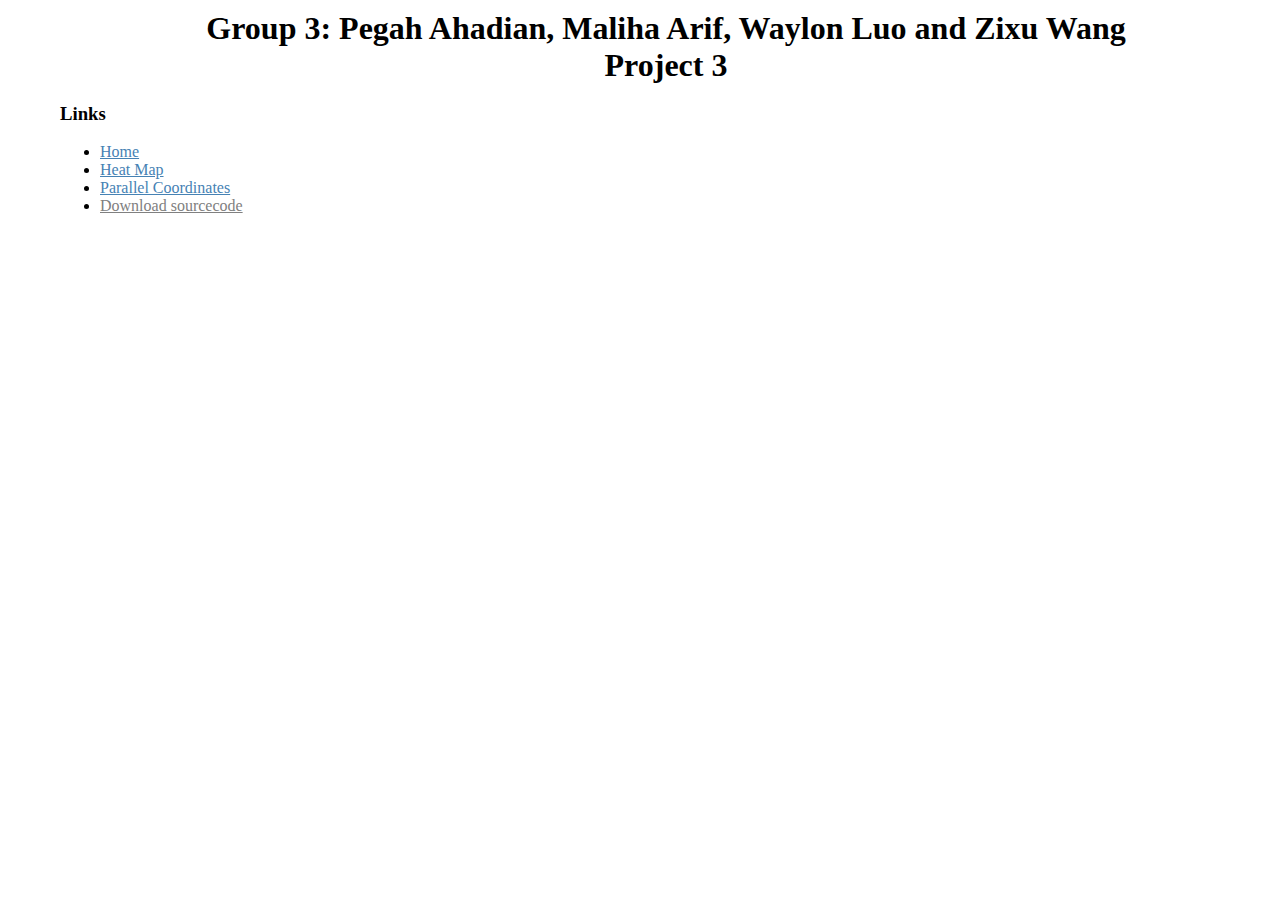
==== index.html @ c3dd881a "heat map color adjusted" ====
<!DOCTYPE html>
<html>
    <style>
        html {
        position: relative;
        min-height: 100%;
      }
        body {
            background-color: white;
            font-family: "Arial Narrow";
        font-weight: normal;
        margin-top: 10px;
        margin-bottom: 60px;
        margin-left: 60px;
        }
        .heading{
       font-size: 14px;
       font-weight: normal;
        font-style: italic;
        }
        a:link {
        color: steelblue;
        }
        a:visited {
          color: grey;
        }
        a:hover {
          color: black;
        }
        .btn.active[data-active-class="primary"] {
            color: #fff;
            background-color: DimGrey;
            border-color: #204d74;
        }
        svg {
          font: 10px sans-serif;
        }
    
        .background path {
          fill: none;
          stroke: #ddd;
          shape-rendering: crispEdges;
        }
    
        .foreground path {
          fill: none;
          stroke: steelblue;
        }
    
        .brush .extent {                                         
          fill-opacity: .3;
          stroke: #fff;
          shape-rendering: crispEdges;
        }
    
        .axis line,
        .axis path {
          fill: none;
          stroke: #000;
          shape-rendering: crispEdges;
        }
    
        .axis text {
          text-shadow: 0 1px 0 #fff, 1px 0 0 #fff, 0 -1px 0 #fff, -1px 0 0 #fff;
          cursor: move;
        }
    </style>
<head>
    <meta charset="utf-8">
    <meta name="viewport" content="width=device-width, initial-scale=1">
    <link rel="stylesheet" href="heatmap.css">
</head>
<body><center><font size = 6><b>
    Group 3: Pegah Ahadian, Maliha Arif, Waylon Luo and  Zixu Wang <br>
    Project 3 <br></b></font></center>

    <h3>Links</h3>
	<ul>
    <li><a href="index.html">Home</a></li>
	<li><a href="heatmap.html">Heat Map</a></li>
	<li><a href="parallel.html">Parallel Coordinates</a></li>
	<li><a href="">Download sourcecode</a></li>
	</ul>
    
</body>
</html>
---- heatmap.css ----
/* Container
/* =============================================== */
#demobox {
    margin: auto; 
    min-height: 310px; 
    min-width: 800px; 
    max-width: 800px; 
    padding-left: 30px; 
    color: #333; }

#tooltip h3 {
        margin:2px;
        font-size:14px;
}
#tooltip {
        position: absolute;           
        background:rgba(255,255,255,1);
        text-align: left;
        border:1px;
        border-radius:5px;
        font: 12px sans-serif;        
        width:auto;
        padding:4px;
        color:black;
        opacity:0;
        pointer-events: none;         
}
#tooltip table{
        table-layout:fixed;
}
#tooltip tr td{
        padding:0;
        margin:0;
}

#heatmap {
  position: relative;
  width: 900px;
  height: 500px;
}

text {
  pointer-events: none;
  font-family: sans-serif;
}

.grandparent text {
  font-weight: bold;
}

rect {
  stroke: #000;
  stroke-width: 1px;
}

rect.parent,
.grandparent rect {
  stroke-width: 0px;
}

.grandparent rect {
  fill: #fff;
}

.grandparent:hover rect {
  fill-opacity: .5;
}

rect.parent {
  cursor: pointer;
}

.children rect.parent {
  cursor: zoom-in;
}

.grandparent rect {
  cursor: zoom-out;
}

rect.parent {
  fill-opacity: .5;
}

rect.parent:hover {
  fill: #bbb;
  fill-opacity: .2;
}

.children rect.parent {
  fill-opacity: 0;
}

.children:hover rect.parent {
  fill-opacity: .2;
}
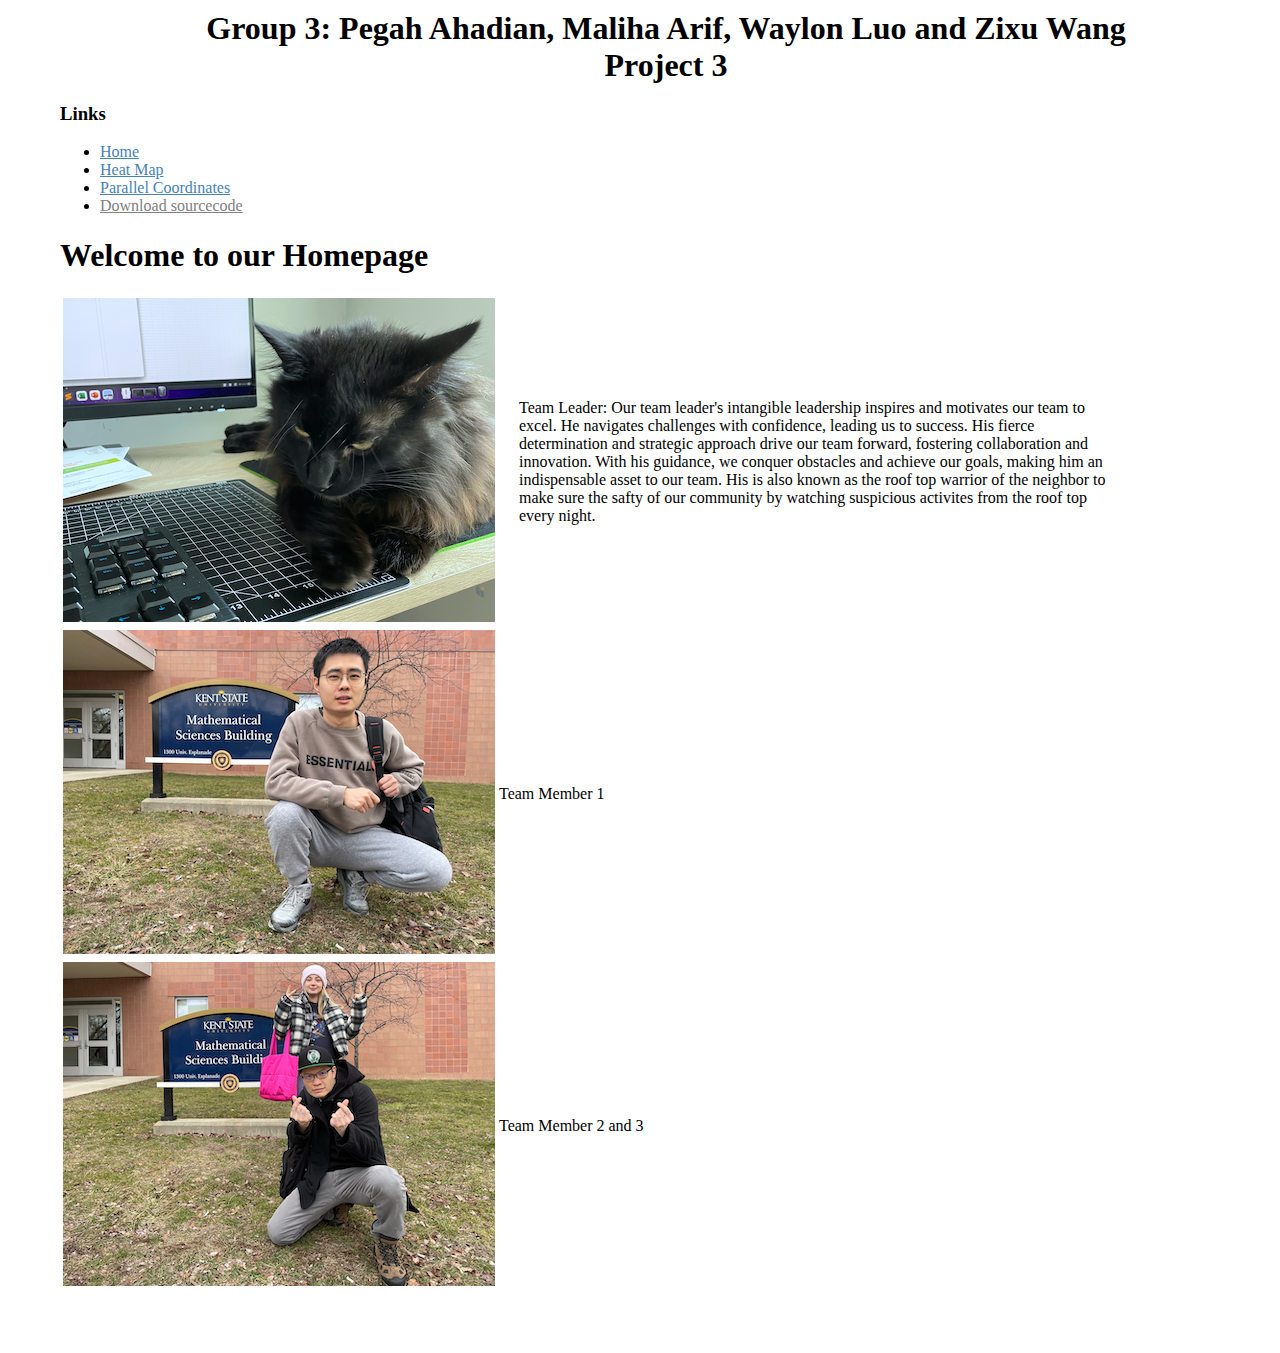
==== commit 03625419: "photos added" ====
--- a/index.html
+++ b/index.html
@@ -64,6 +64,12 @@
           text-shadow: 0 1px 0 #fff, 1px 0 0 #fff, 0 -1px 0 #fff, -1px 0 0 #fff;
           cursor: move;
         }
+        /* CSS styles for limiting paragraph width */
+        .limited-width {
+            max-width: 600px; /* Adjust the value to your desired width */
+            margin: 0 auto; /* Center the paragraph horizontally */
+            padding: 20px; /* Add some padding for readability */
+        }
     </style>
 <head>
     <meta charset="utf-8">
@@ -81,6 +87,35 @@
 	<li><a href="parallel.html">Parallel Coordinates</a></li>
 	<li><a href="">Download sourcecode</a></li>
 	</ul>
-    
+    <body>
+        <div class="container">
+            <h1>Welcome to our Homepage</h1>
+            <table>
+
+                <tr>
+                    <td><img src="images/IMG_1928.png" alt="Photo 1"></td>
+                    <td><p class="limited-width">
+                        Team Leader: Our team leader's intangible leadership 
+                    inspires and motivates our team to excel. He navigates challenges with 
+                    confidence, leading us to success. 
+                    His fierce determination and strategic approach drive our team forward, 
+                    fostering collaboration and innovation. With his guidance, 
+                    we conquer obstacles and achieve our goals, 
+                    making him an indispensable asset to our team. His is also known as the 
+                    roof top warrior of the neighbor to make sure the safty of our community 
+                by watching suspicious activites from the roof top every night. 
+                    </p></td>
+                </tr>
+                <tr>
+                    <td><img src="images/IMG_0710.png" alt="Photo 2"></td>
+                    <td>Team Member 1</td>
+                </tr>
+                <tr>
+                    <td><img src="images/IMG_0715.png" alt="Photo 3"></td>
+                    <td>Team Member 2 and 3</td>
+                </tr>
+            </table>
+        </div>
+    </body>
 </body>
 </html>
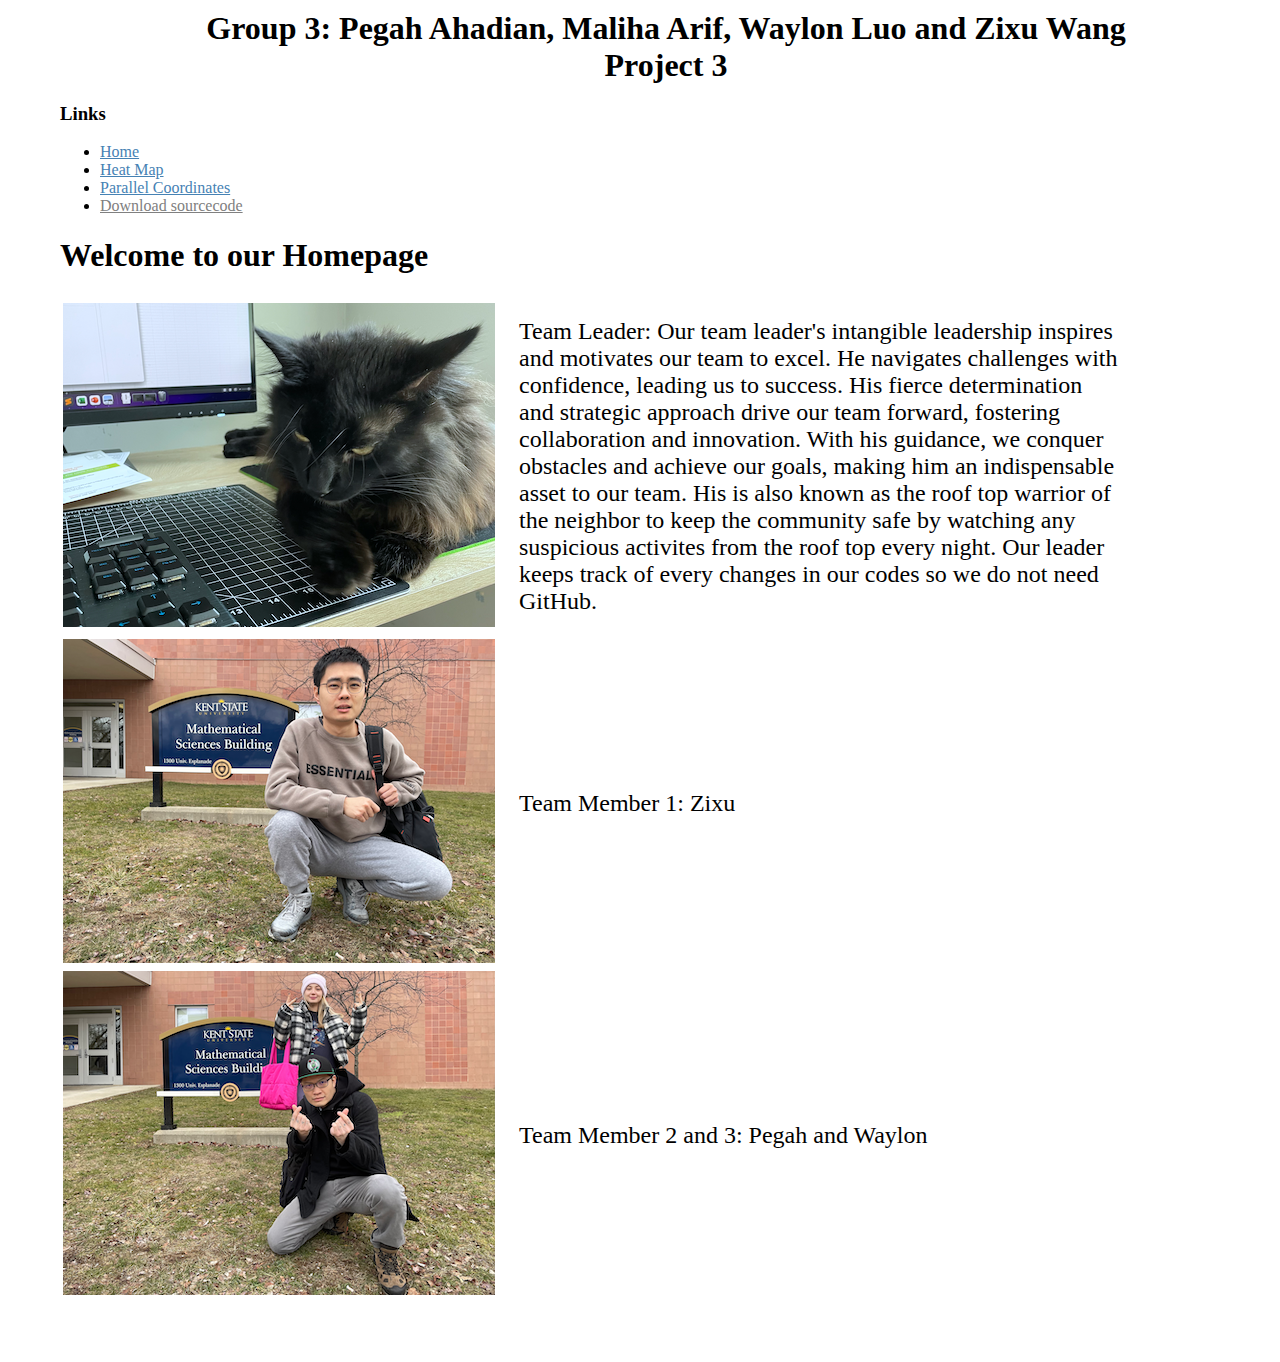
==== commit e2574d43: "photos added" ====
--- a/index.html
+++ b/index.html
@@ -69,6 +69,7 @@
             max-width: 600px; /* Adjust the value to your desired width */
             margin: 0 auto; /* Center the paragraph horizontally */
             padding: 20px; /* Add some padding for readability */
+            font-size: x-large;
         }
     </style>
 <head>
@@ -97,22 +98,22 @@
                     <td><p class="limited-width">
                         Team Leader: Our team leader's intangible leadership 
                     inspires and motivates our team to excel. He navigates challenges with 
-                    confidence, leading us to success. 
-                    His fierce determination and strategic approach drive our team forward, 
-                    fostering collaboration and innovation. With his guidance, 
-                    we conquer obstacles and achieve our goals, 
+                    confidence, leading us to success. His fierce determination and strategic 
+                    approach drive our team forward, fostering collaboration and innovation. 
+                    With his guidance, we conquer obstacles and achieve our goals, 
                     making him an indispensable asset to our team. His is also known as the 
-                    roof top warrior of the neighbor to make sure the safty of our community 
-                by watching suspicious activites from the roof top every night. 
+                    roof top warrior of the neighbor to keep the community safe
+                    by watching any suspicious activites from the roof top every night. 
+                    Our leader keeps track of every changes in our codes so we do not need GitHub.
                     </p></td>
                 </tr>
                 <tr>
                     <td><img src="images/IMG_0710.png" alt="Photo 2"></td>
-                    <td>Team Member 1</td>
+                    <td><p class="limited-width">Team Member 1: Zixu</p></td>
                 </tr>
                 <tr>
                     <td><img src="images/IMG_0715.png" alt="Photo 3"></td>
-                    <td>Team Member 2 and 3</td>
+                    <td><p class="limited-width">Team Member 2 and 3: Pegah and Waylon</p></td>
                 </tr>
             </table>
         </div>
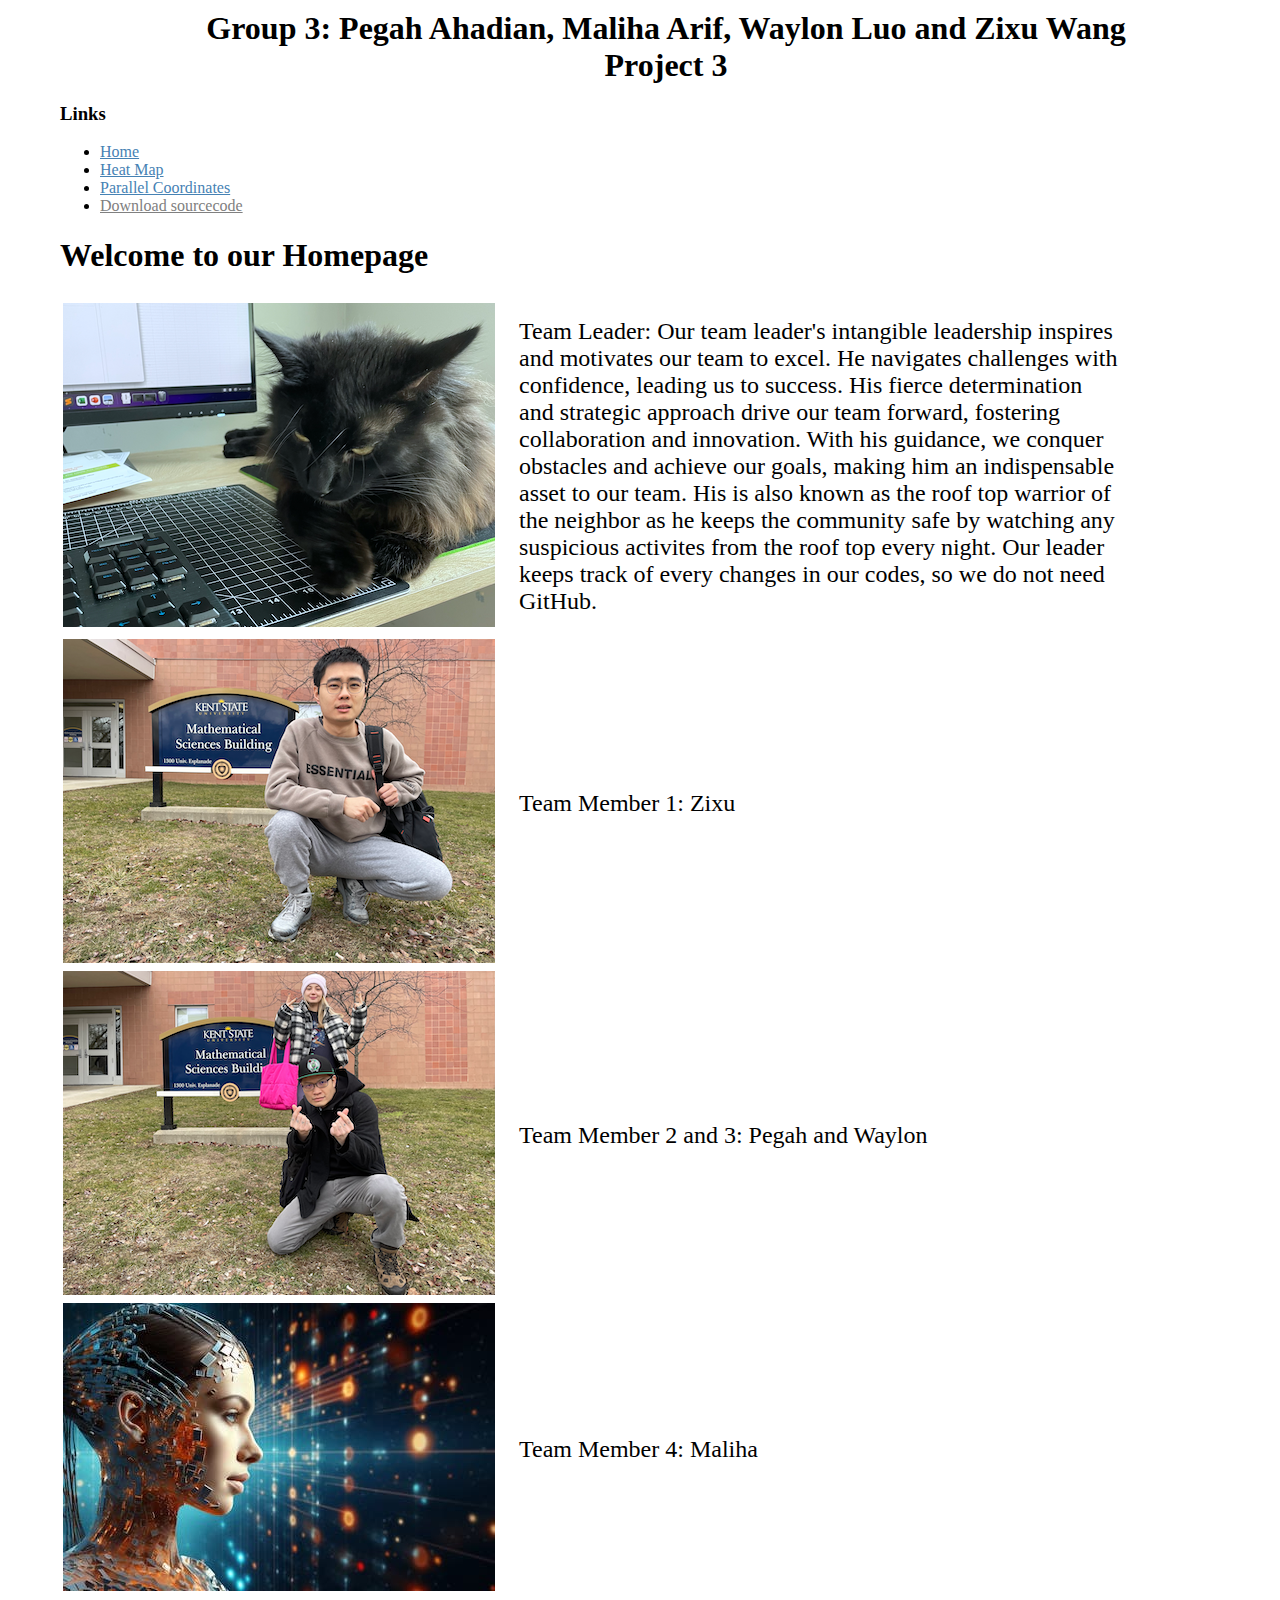
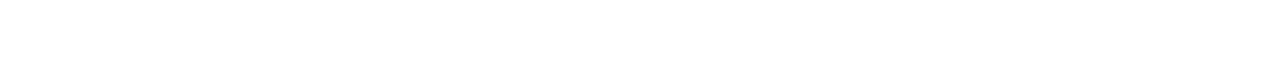
==== commit 9a08ad8e: "photos added" ====
--- a/index.html
+++ b/index.html
@@ -102,9 +102,9 @@
                     approach drive our team forward, fostering collaboration and innovation. 
                     With his guidance, we conquer obstacles and achieve our goals, 
                     making him an indispensable asset to our team. His is also known as the 
-                    roof top warrior of the neighbor to keep the community safe
+                    roof top warrior of the neighbor as he keeps the community safe
                     by watching any suspicious activites from the roof top every night. 
-                    Our leader keeps track of every changes in our codes so we do not need GitHub.
+                    Our leader keeps track of every changes in our codes, so we do not need GitHub.
                     </p></td>
                 </tr>
                 <tr>
@@ -115,6 +115,10 @@
                     <td><img src="images/IMG_0715.png" alt="Photo 3"></td>
                     <td><p class="limited-width">Team Member 2 and 3: Pegah and Waylon</p></td>
                 </tr>
+                <tr>
+                    <td><img src="images/IMG_001.jpeg" alt="Photo 3"></td>
+                    <td><p class="limited-width">Team Member 4: Maliha</p></td>
+                </tr>
             </table>
         </div>
     </body>
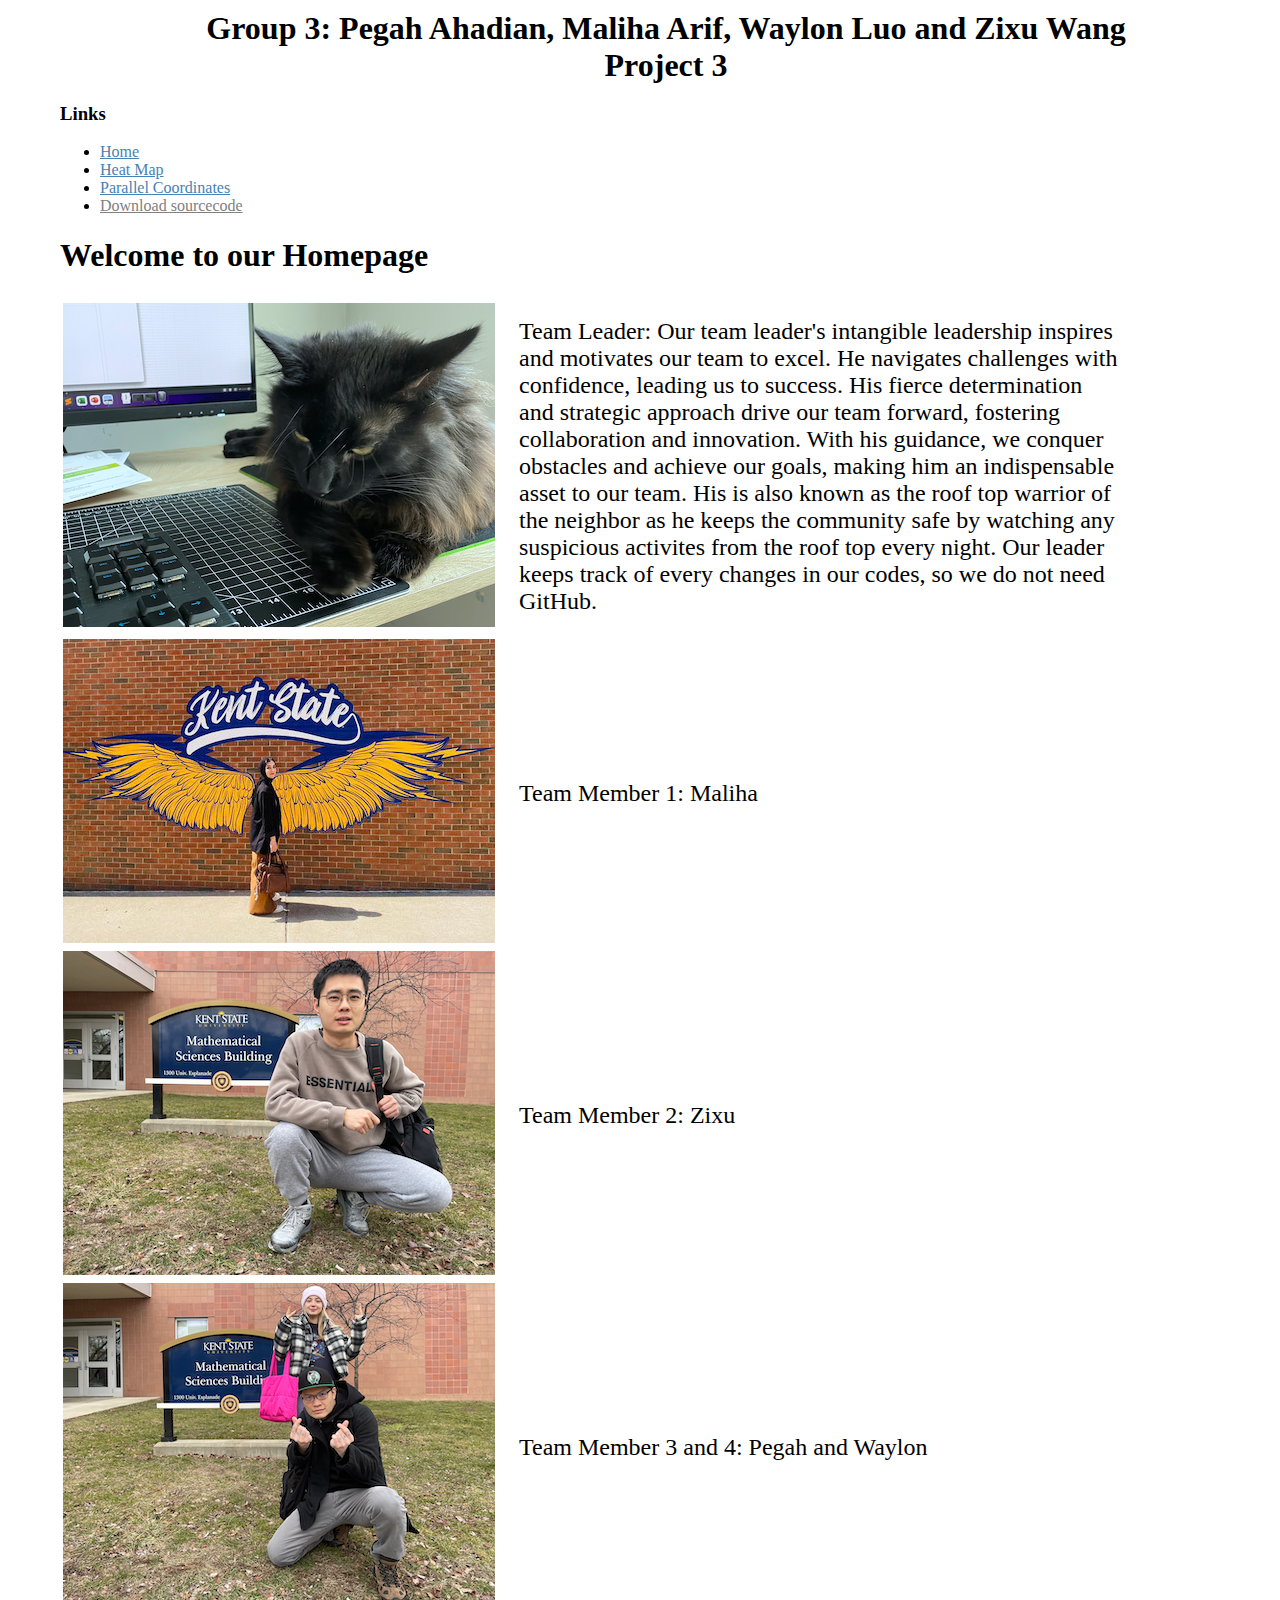
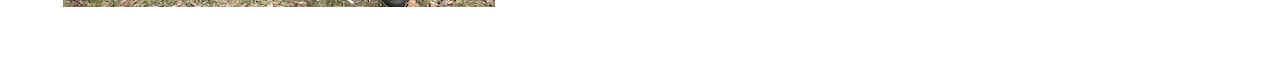
==== commit bab67bb6: "new photos added" ====
--- a/index.html
+++ b/index.html
@@ -108,17 +108,18 @@
                     </p></td>
                 </tr>
                 <tr>
+                    <td><img src="images/IMG_1987.png" alt="Photo 3"></td>
+                    <td><p class="limited-width">Team Member 1: Maliha</p></td>
+                </tr>
+                <tr>
                     <td><img src="images/IMG_0710.png" alt="Photo 2"></td>
-                    <td><p class="limited-width">Team Member 1: Zixu</p></td>
+                    <td><p class="limited-width">Team Member 2: Zixu</p></td>
                 </tr>
                 <tr>
                     <td><img src="images/IMG_0715.png" alt="Photo 3"></td>
-                    <td><p class="limited-width">Team Member 2 and 3: Pegah and Waylon</p></td>
+                    <td><p class="limited-width">Team Member 3 and 4: Pegah and Waylon</p></td>
                 </tr>
-                <tr>
-                    <td><img src="images/IMG_001.jpeg" alt="Photo 3"></td>
-                    <td><p class="limited-width">Team Member 4: Maliha</p></td>
-                </tr>
+
             </table>
         </div>
     </body>
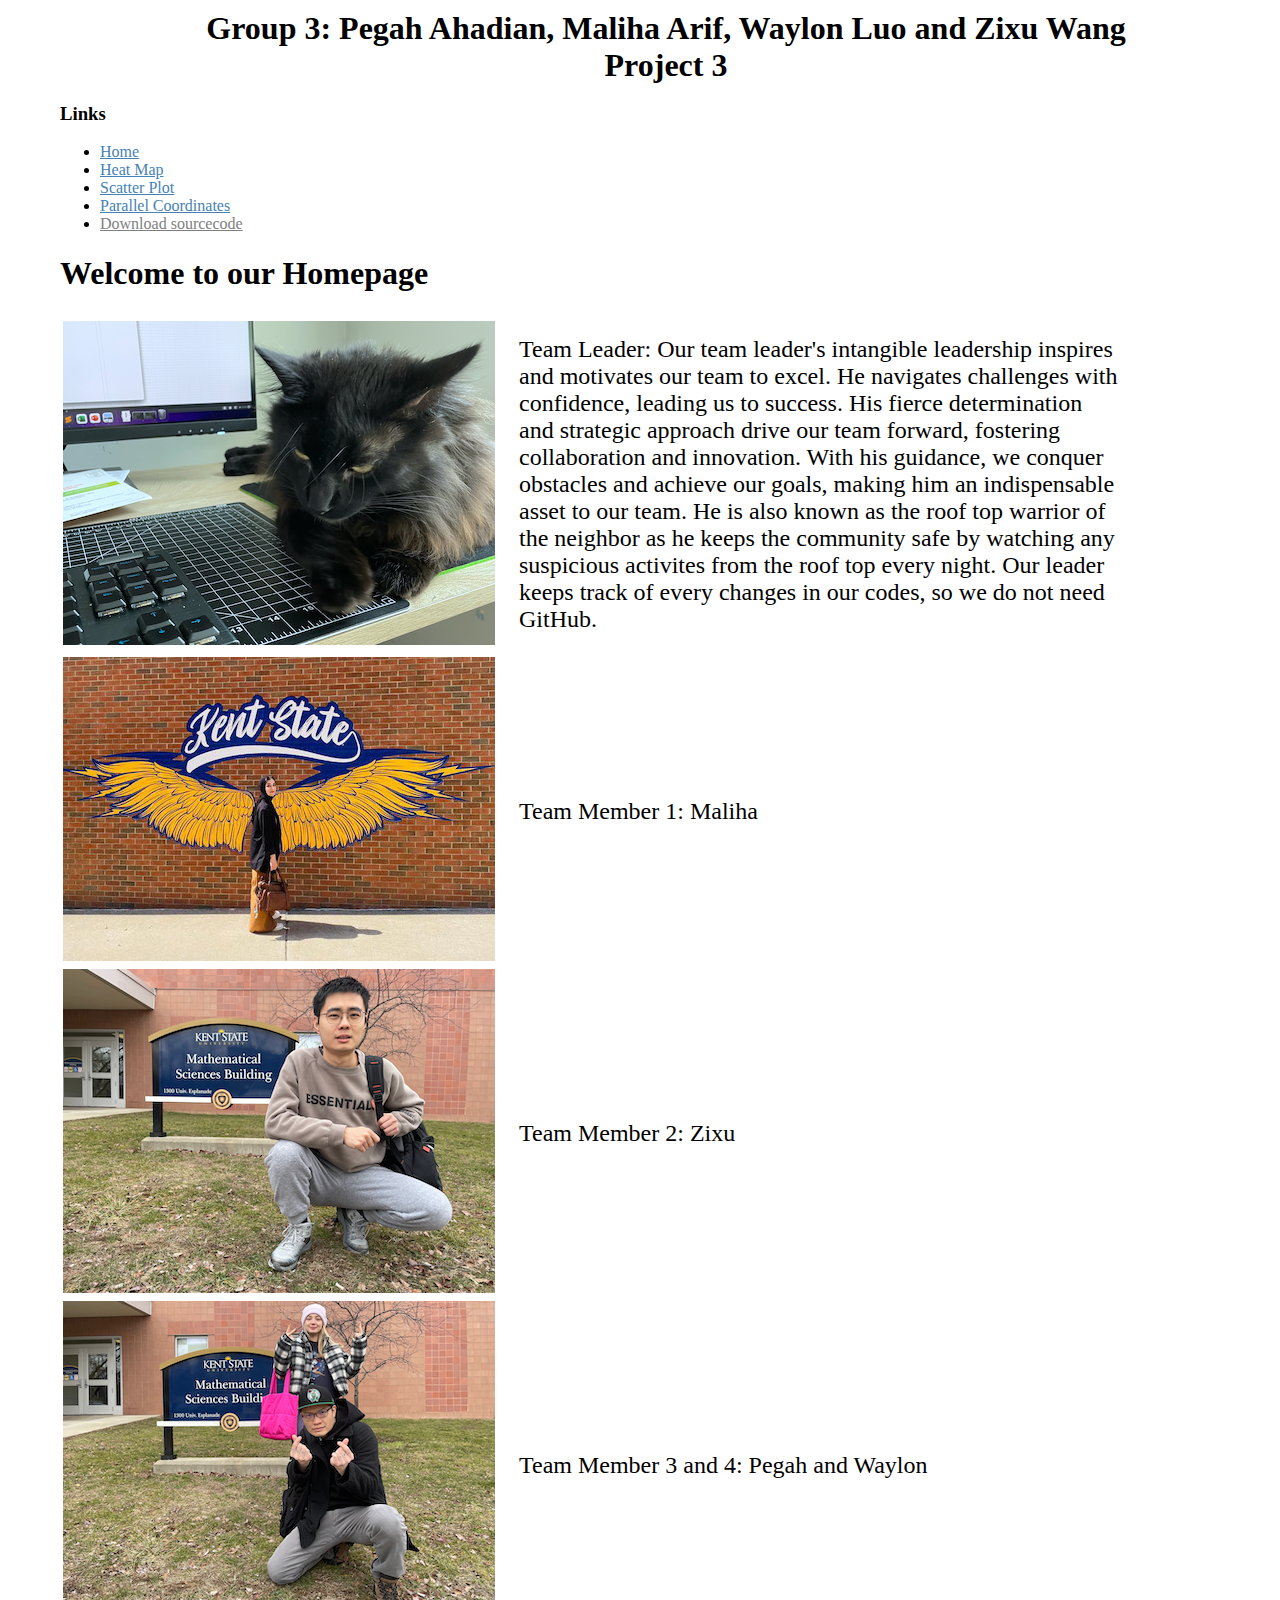
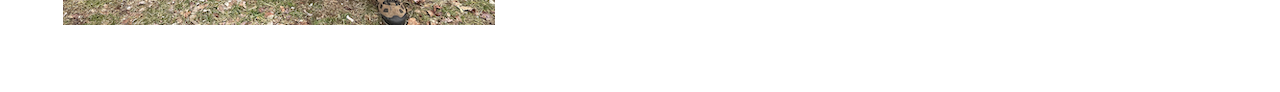
==== commit f42cc488: "scatter plot added" ====
--- a/index.html
+++ b/index.html
@@ -85,6 +85,7 @@
 	<ul>
     <li><a href="index.html">Home</a></li>
 	<li><a href="heatmap.html">Heat Map</a></li>
+    <li><a href="scatterplot.html">Scatter Plot</a></li>
 	<li><a href="parallel.html">Parallel Coordinates</a></li>
 	<li><a href="">Download sourcecode</a></li>
 	</ul>
@@ -101,7 +102,7 @@
                     confidence, leading us to success. His fierce determination and strategic 
                     approach drive our team forward, fostering collaboration and innovation. 
                     With his guidance, we conquer obstacles and achieve our goals, 
-                    making him an indispensable asset to our team. His is also known as the 
+                    making him an indispensable asset to our team. He is also known as the 
                     roof top warrior of the neighbor as he keeps the community safe
                     by watching any suspicious activites from the roof top every night. 
                     Our leader keeps track of every changes in our codes, so we do not need GitHub.
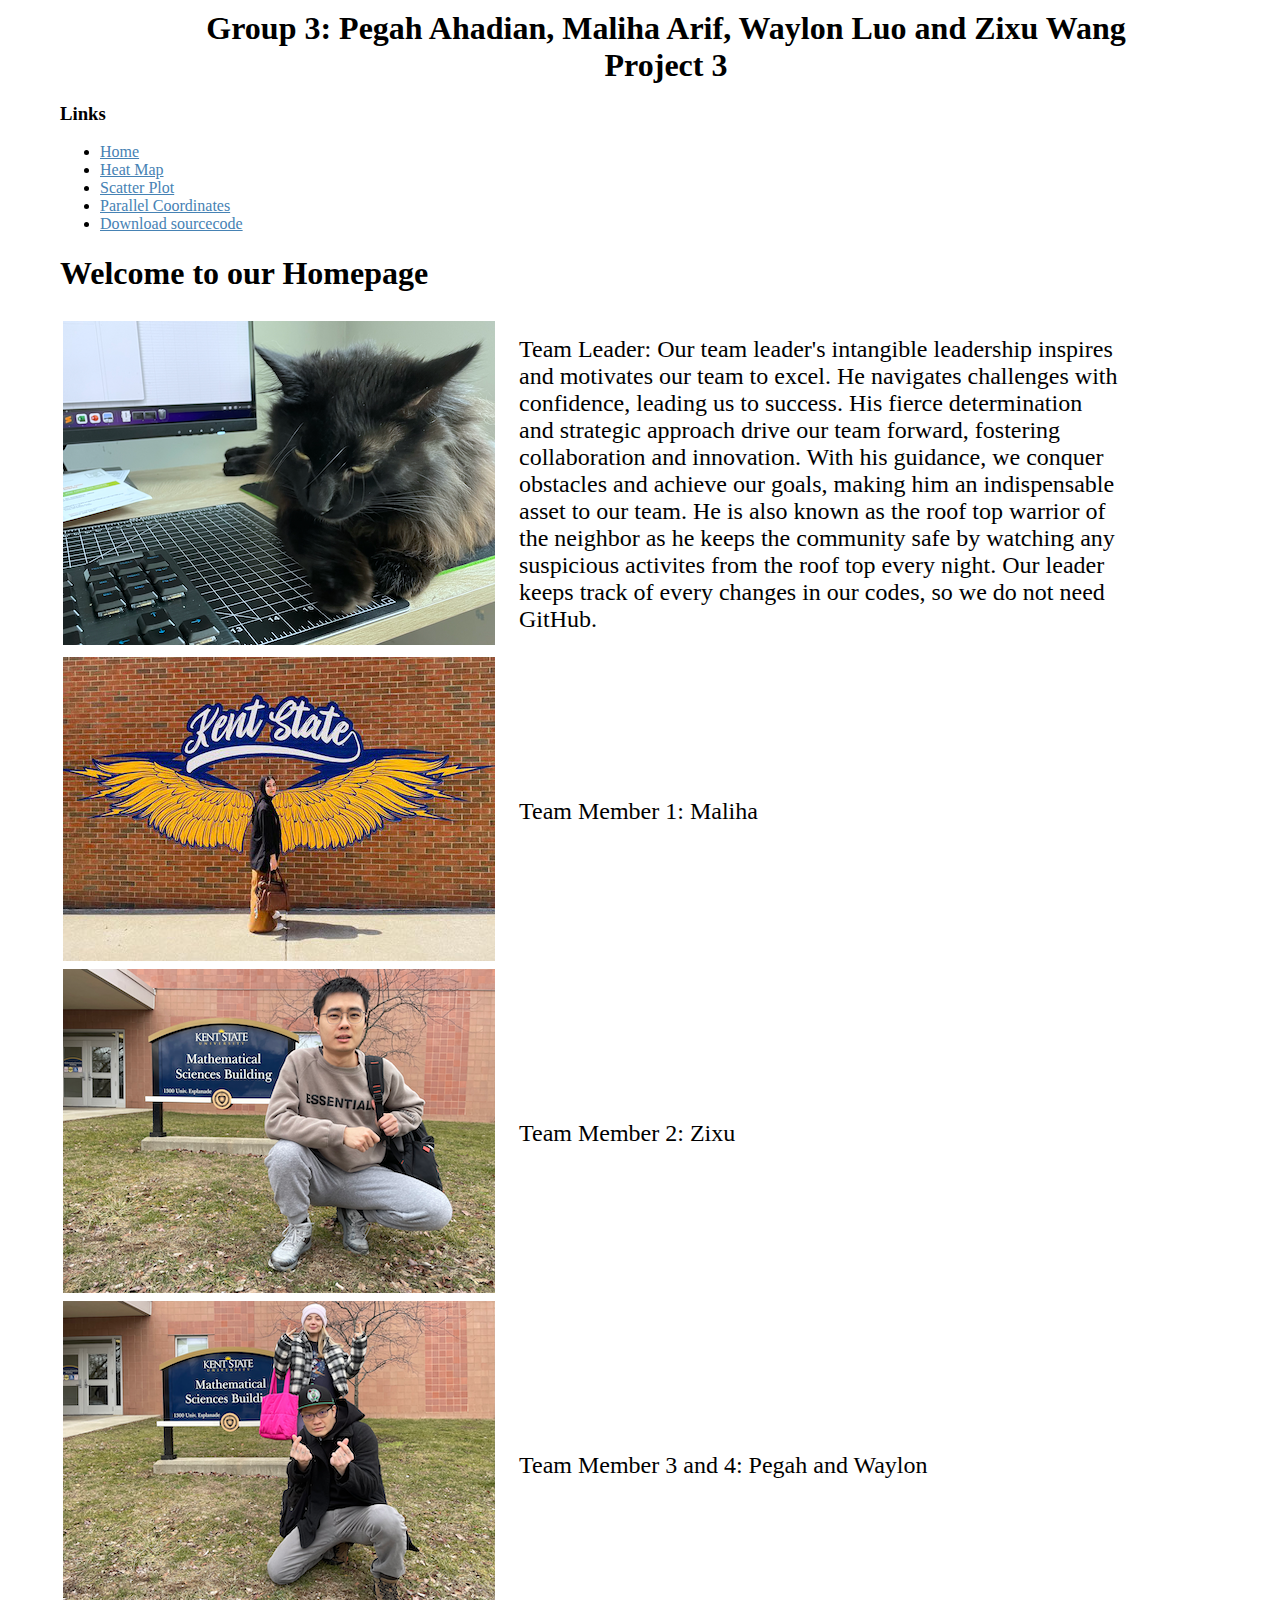
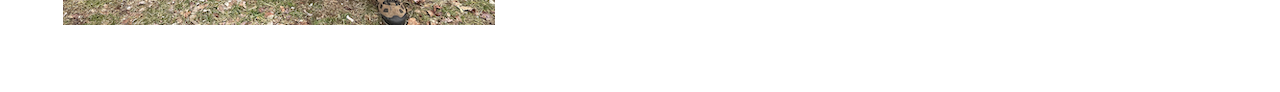
==== commit 90f60dd7: "wrapped up everything" ====
--- a/index.html
+++ b/index.html
@@ -1,81 +1,11 @@
 <!DOCTYPE html>
 <html>
-    <style>
-        html {
-        position: relative;
-        min-height: 100%;
-      }
-        body {
-            background-color: white;
-            font-family: "Arial Narrow";
-        font-weight: normal;
-        margin-top: 10px;
-        margin-bottom: 60px;
-        margin-left: 60px;
-        }
-        .heading{
-       font-size: 14px;
-       font-weight: normal;
-        font-style: italic;
-        }
-        a:link {
-        color: steelblue;
-        }
-        a:visited {
-          color: grey;
-        }
-        a:hover {
-          color: black;
-        }
-        .btn.active[data-active-class="primary"] {
-            color: #fff;
-            background-color: DimGrey;
-            border-color: #204d74;
-        }
-        svg {
-          font: 10px sans-serif;
-        }
-    
-        .background path {
-          fill: none;
-          stroke: #ddd;
-          shape-rendering: crispEdges;
-        }
-    
-        .foreground path {
-          fill: none;
-          stroke: steelblue;
-        }
-    
-        .brush .extent {                                         
-          fill-opacity: .3;
-          stroke: #fff;
-          shape-rendering: crispEdges;
-        }
-    
-        .axis line,
-        .axis path {
-          fill: none;
-          stroke: #000;
-          shape-rendering: crispEdges;
-        }
-    
-        .axis text {
-          text-shadow: 0 1px 0 #fff, 1px 0 0 #fff, 0 -1px 0 #fff, -1px 0 0 #fff;
-          cursor: move;
-        }
-        /* CSS styles for limiting paragraph width */
-        .limited-width {
-            max-width: 600px; /* Adjust the value to your desired width */
-            margin: 0 auto; /* Center the paragraph horizontally */
-            padding: 20px; /* Add some padding for readability */
-            font-size: x-large;
-        }
-    </style>
 <head>
     <meta charset="utf-8">
     <meta name="viewport" content="width=device-width, initial-scale=1">
-    <link rel="stylesheet" href="heatmap.css">
+    <title>Home</title>
+    <link rel="stylesheet" href="styles.css"></link>
+    <link rel="stylesheet" href="heatmap.css"></link>
 </head>
 <body><center><font size = 6><b>
     Group 3: Pegah Ahadian, Maliha Arif, Waylon Luo and  Zixu Wang <br>
@@ -87,7 +17,7 @@
 	<li><a href="heatmap.html">Heat Map</a></li>
     <li><a href="scatterplot.html">Scatter Plot</a></li>
 	<li><a href="parallel.html">Parallel Coordinates</a></li>
-	<li><a href="">Download sourcecode</a></li>
+	<li><a href="InfoVis2024.zip">Download sourcecode</a></li>
 	</ul>
     <body>
         <div class="container">
--- a/styles.css
+++ b/styles.css
@@ -0,0 +1,71 @@
+html {
+position: relative;
+min-height: 100%;
+}
+body {
+    background-color: white;
+    font-family: "Arial Narrow";
+font-weight: normal;
+margin-top: 10px;
+margin-bottom: 60px;
+margin-left: 60px;
+}
+.heading{
+font-size: 14px;
+font-weight: normal;
+font-style: italic;
+}
+a:link {
+color: steelblue;
+}
+a:visited {
+    color: grey;
+}
+a:hover {
+    color: black;
+}
+.btn.active[data-active-class="primary"] {
+    color: #fff;
+    background-color: DimGrey;
+    border-color: #204d74;
+}
+svg {
+    font: 10px sans-serif;
+}
+
+.background path {
+    fill: none;
+    stroke: #ddd;
+    shape-rendering: crispEdges;
+}
+
+.foreground path {
+    fill: none;
+    stroke: steelblue;
+}
+
+.brush .extent {                                         
+    fill-opacity: .3;
+    stroke: #fff;
+    shape-rendering: crispEdges;
+}
+
+.axis line,
+.axis path {
+    fill: none;
+    stroke: #000;
+    shape-rendering: crispEdges;
+}
+
+.axis text {
+    text-shadow: 0 1px 0 #fff, 1px 0 0 #fff, 0 -1px 0 #fff, -1px 0 0 #fff;
+    cursor: move;
+}
+/* CSS styles for limiting paragraph width */
+.limited-width {
+    max-width: 600px; /* Adjust the value to your desired width */
+    margin: 0 auto; /* Center the paragraph horizontally */
+    padding: 20px; /* Add some padding for readability */
+    font-size: x-large;
+}
+
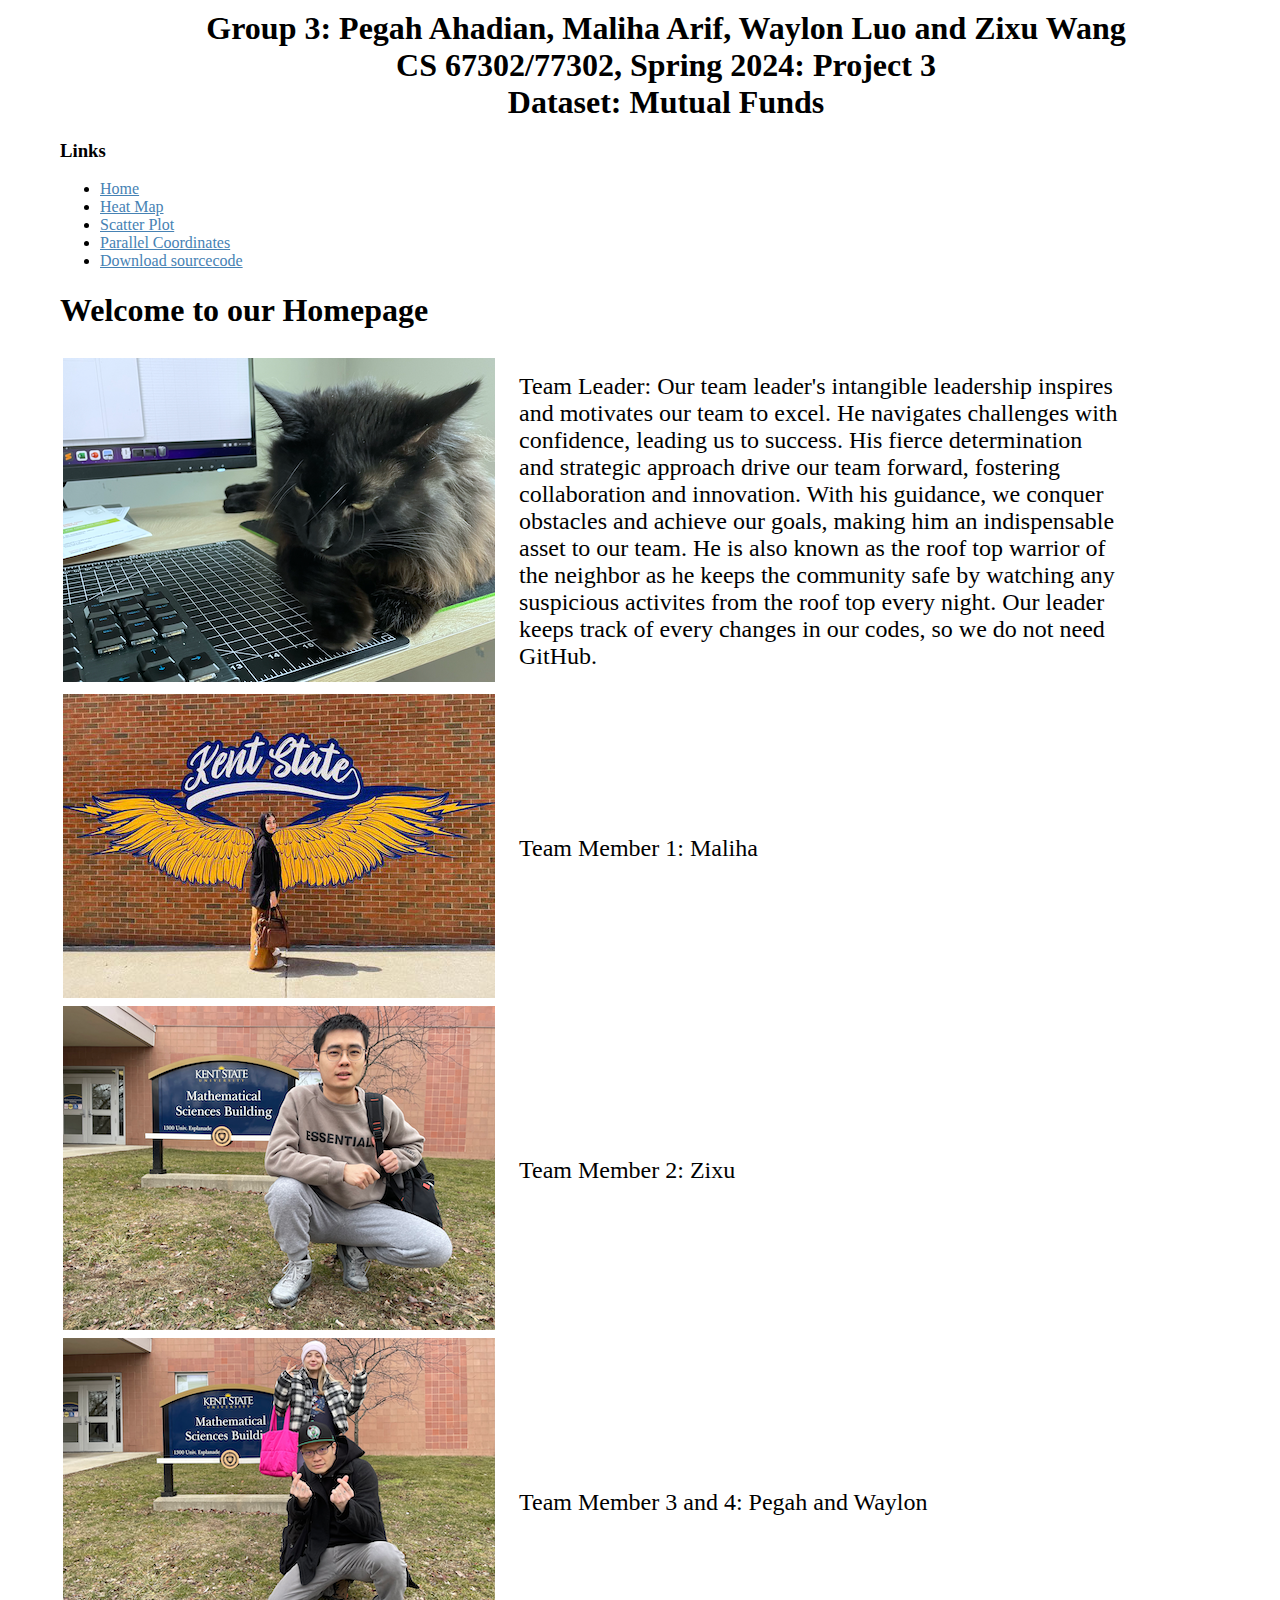
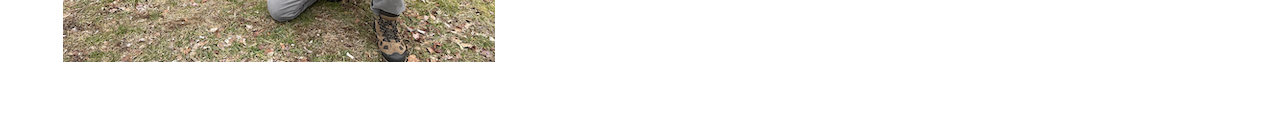
==== commit d19ddcb0: "wrapped up everything one more time" ====
--- a/index.html
+++ b/index.html
@@ -9,7 +9,7 @@
 </head>
 <body><center><font size = 6><b>
     Group 3: Pegah Ahadian, Maliha Arif, Waylon Luo and  Zixu Wang <br>
-    Project 3 <br></b></font></center>
+    CS 67302/77302, Spring 2024: Project 3 <br>Dataset: Mutual Funds</b></font></center>
 
     <h3>Links</h3>
 	<ul>
